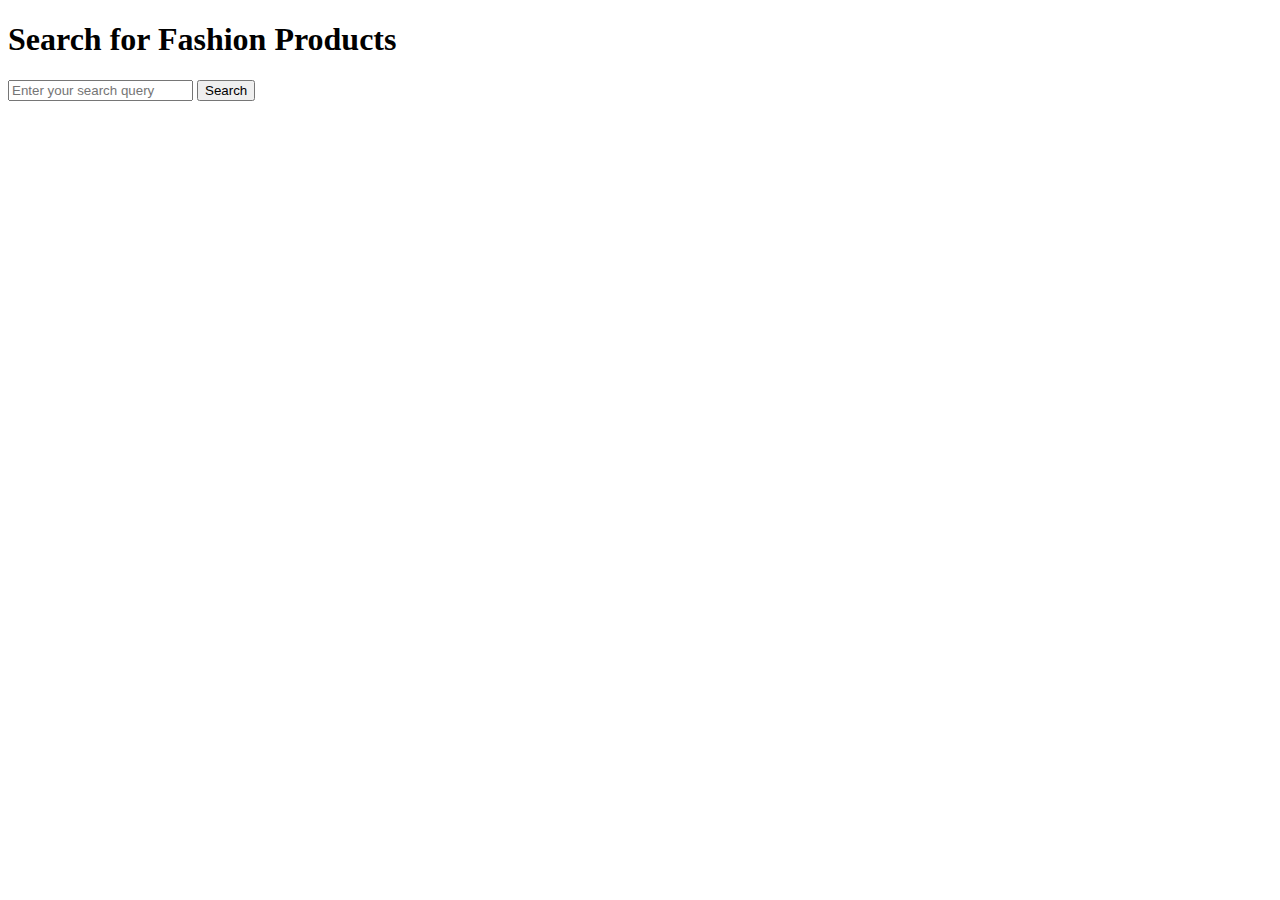
==== templates/index.html @ 2124a7ba "base upload" ====
<!DOCTYPE html>
<html lang="en">
<head>
    <meta charset="UTF-8">
    <meta name="viewport" content="width=device-width, initial-scale=1.0">
    <title>Product Search</title>
    <link rel="stylesheet" href="static/css/styles.css">
</head>
<body>
    <div class="container">
        <h1>Search for Fashion Products</h1>
        <div id="chatWindow">
            <div id="userMessageContainer">
                <div id="userMessage" class="chat-message user-message"></div>
            </div>
            <div id="responseContainer">
                <div id="responseMessage" class="chat-message response-message"></div>
                <div id="results" class="response-results"></div>
            </div>
        </div>
        <form id="searchForm">
            <input type="text" id="query" placeholder="Enter your search query" required>
            <button type="submit">Search</button>
        </form>
    </div>
    <script src="static/js/chatBot.js"></script>
</body>
</html>
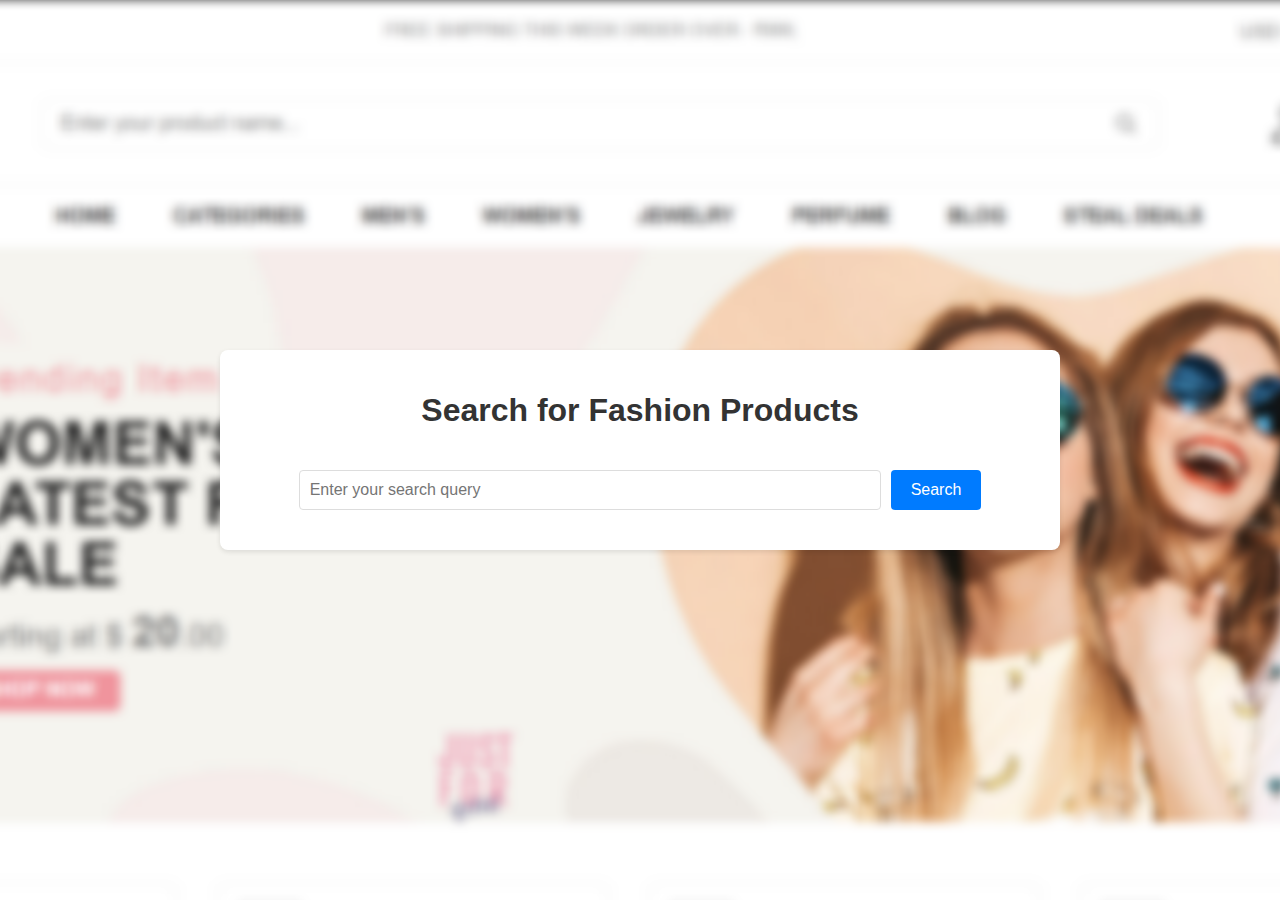
==== commit 38f9aa54: "frontend changes" ====
--- a/templates/index.html
+++ b/templates/index.html
@@ -4,7 +4,7 @@
     <meta charset="UTF-8">
     <meta name="viewport" content="width=device-width, initial-scale=1.0">
     <title>Product Search</title>
-    <link rel="stylesheet" href="static/css/styles.css">
+    <link rel="stylesheet" href="../static/css/stylesprevious.css">
 </head>
 <body>
     <div class="container">
@@ -23,6 +23,6 @@
             <button type="submit">Search</button>
         </form>
     </div>
-    <script src="static/js/chatBot.js"></script>
+    <script src="../static/js/chatBot.js"></script>
 </body>
 </html>
--- a/static/css/stylesprevious.css
+++ b/static/css/stylesprevious.css
@@ -0,0 +1,140 @@
+/* General Styles */
+body {
+    font-family: Arial, sans-serif;
+    margin: 0;
+    padding: 0;
+    background: url('../images/blurred\ bg.png') no-repeat center center fixed;
+    background-size: cover;
+    display: flex;
+    justify-content: center;
+    align-items: center;
+    height: 100vh;
+}
+
+.container {
+    width: 80%;
+    max-width: 800px;
+    padding: 20px;
+    background-color: #fff;
+    box-shadow: 0 2px 5px rgba(0, 0, 0, 0.1);
+    border-radius: 8px;
+    text-align: center;
+    position: relative;
+}
+
+h1 {
+    color: #333;
+}
+
+#chatWindow {
+    margin-bottom: 20px;
+}
+
+#userMessageContainer, #responseContainer {
+    margin-bottom: 10px;
+}
+
+.chat-message {
+    padding: 10px;
+    border-radius: 8px;
+    box-shadow: 0 2px 5px rgba(0, 0, 0, 0.1);
+    margin-bottom: 10px;
+    width: 100%;
+    display: none; /* Initially hidden */
+}
+
+.user-message {
+    background-color: #e0f7fa;
+    text-align: right;
+    display: none; /* Hidden by default */
+    padding: 10px;
+    border-radius: 8px;
+    word-wrap: break-word; /* Handle long words */
+    box-sizing: border-box; /* Ensure padding is included in width calculation */
+    margin: 0 auto; /* Center the message container */
+}
+.response-message {
+    background-color: #ffe0b2;
+    text-align: left;
+    padding: 10px;
+    border-radius: 8px;
+    border-radius: 8px;
+    word-wrap: break-word; /* Handle long words */
+    box-sizing: border-box; /* Ensure padding is included in width calculation */
+    margin: 0 auto; /* Center the message container */
+}
+
+form {
+    display: flex;
+    justify-content: center;
+    margin-bottom: 20px;
+}
+
+input[type="text"] {
+    padding: 10px;
+    font-size: 16px;
+    width: 70%;
+    border: 1px solid #ddd;
+    border-radius: 4px;
+}
+
+button {
+    padding: 10px 20px;
+    font-size: 16px;
+    color: #fff;
+    background-color: #007bff;
+    border: none;
+    border-radius: 4px;
+    cursor: pointer;
+    margin-left: 10px;
+}
+
+button:hover {
+    background-color: #0056b3;
+}
+
+/* Card Styles */
+.card {
+    border: 1px solid #ddd;
+    border-radius: 8px;
+    margin: 10px;
+    padding: 10px;
+    display: inline-block;
+    width: calc(33% - 20px); /* Three cards per row with margin */
+    box-shadow: 0 4px 8px rgba(0, 0, 0, 0.1);
+    vertical-align: top;
+    box-sizing: border-box;
+}
+
+.card-img {
+    width: 100%;
+    height: 150px; /* Adjust as needed */
+    object-fit: cover;
+    border-radius: 8px;
+}
+
+.card-body {
+    padding: 10px;
+}
+
+.card-title {
+    font-size: 16px;
+    margin: 0 0 10px;
+}
+
+.card-price {
+    font-size: 14px;
+    color: #f39c12;
+    margin: 0 0 10px;
+}
+
+.card-rating {
+    font-size: 12px;
+    color: #555;
+}
+
+#results {
+    display: flex;
+    flex-wrap: wrap;
+    justify-content: space-between;
+}
